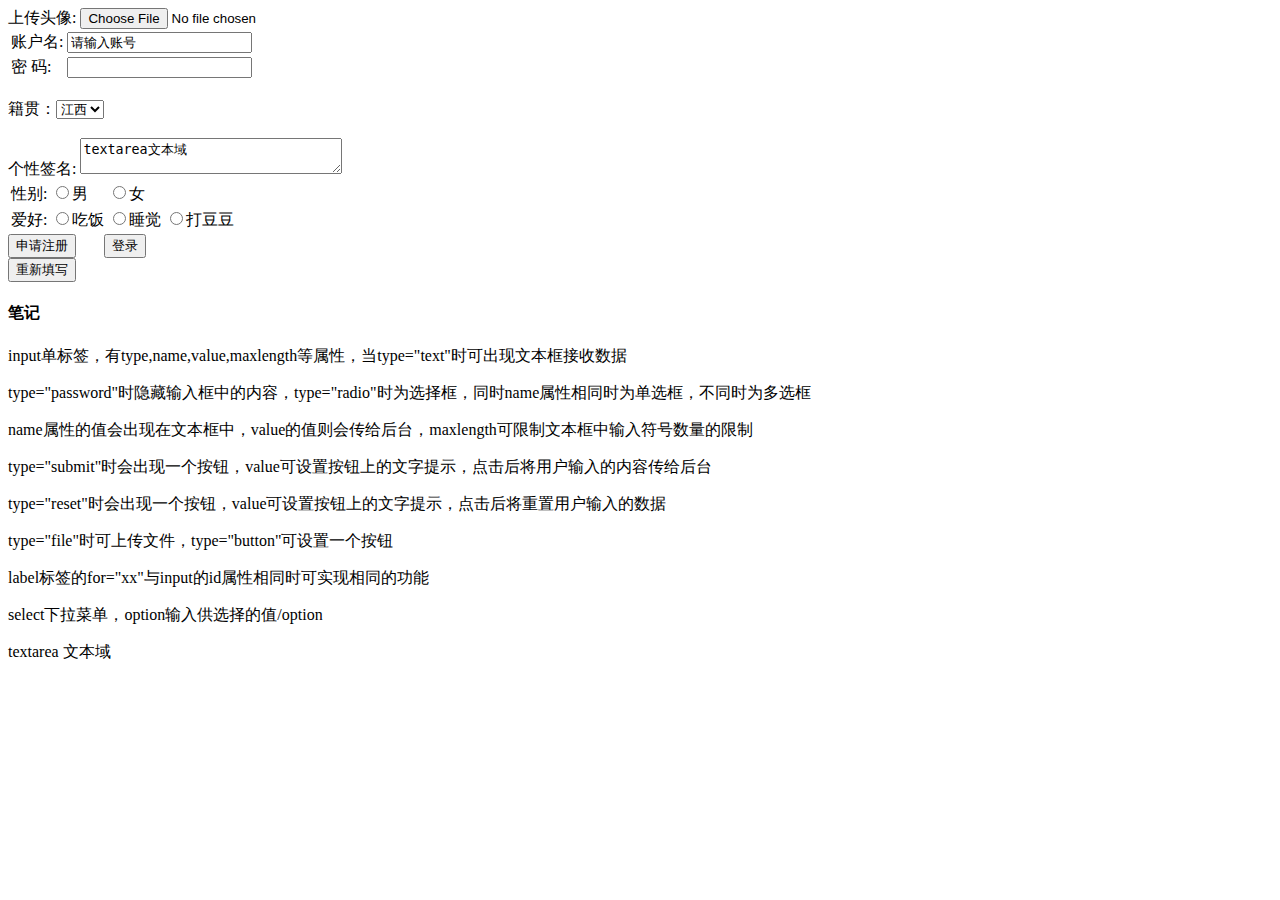
==== biaodan.html @ 23716a7b "Add files via upload" ====
<!DOCTYPE html>
<html lang="en">
<head>
    <meta charset="UTF-8">
    <meta http-equiv="X-UA-Compatible" content="IE=edge">
    <meta name="viewport" content="width=device-width, initial-scale=1.0">
    <title>表单</title>
</head>
<body>
   上传头像: <input type="file" value="上传头像">
    <table>
 <tr>  <td><label for="账户名">账户名:</label></td><td><input type="text" value="请输入账号"id="账户名" maxlength="10"></td> </tr>
  <tr> <td>密  码:</td> <td><input type="password" value=""></td> </tr>
    </table><br>
    <table>
        <tr><td>性别:  </td><td>  <input type="radio" name="sex" value="男" id="男"><label for="男" >男</label> </td><td><input type="radio" name="sex" value="女"id="女"><label for="女">女</label></td></tr>
        <tr><td>爱好:</td><td> <input type="radio">吃饭</td><td><input type="radio">睡觉</td><td><input type="radio">打豆豆</td></tr>
籍贯：<select name="籍贯" id="">
    <option value="">江西</option>
    <option value="">湖南</option>
    <option value="">湖北</option>
    <option value="">河南</option>
    <option value="">河北</option>
    <option value="">广西</option>
    <option value="">广东</option>
    <option value="">山西</option>
    <option value="">山东</option>
    <option value="">云南</option>
    <option value="">贵州</option>
   
</select><br><br>
个性签名: <textarea name="" id="" cols="30" rows="2">textarea文本域</textarea>
    </table>
 <input type="submit" value="申请注册">&nbsp;&nbsp;&nbsp;&nbsp;&nbsp;&nbsp; <input type="button" value="登录"><br>
    <input type="reset" value="重新填写"><br>
   
<h4>笔记</h4>
<p>input单标签，有type,name,value,maxlength等属性，当type="text"时可出现文本框接收数据</p>
<p>type="password"时隐藏输入框中的内容，type="radio"时为选择框，同时name属性相同时为单选框，不同时为多选框</p>
<p>name属性的值会出现在文本框中，value的值则会传给后台，maxlength可限制文本框中输入符号数量的限制</p>
<p>type="submit"时会出现一个按钮，value可设置按钮上的文字提示，点击后将用户输入的内容传给后台</p>
<p>type="reset"时会出现一个按钮，value可设置按钮上的文字提示，点击后将重置用户输入的数据</p>
<p>type="file"时可上传文件，type="button"可设置一个按钮</p>
<p>label标签的for="xx"与input的id属性相同时可实现相同的功能</p>
<p>select下拉菜单，option输入供选择的值/option</p>
<p>textarea 文本域</p>
</body>
</html>
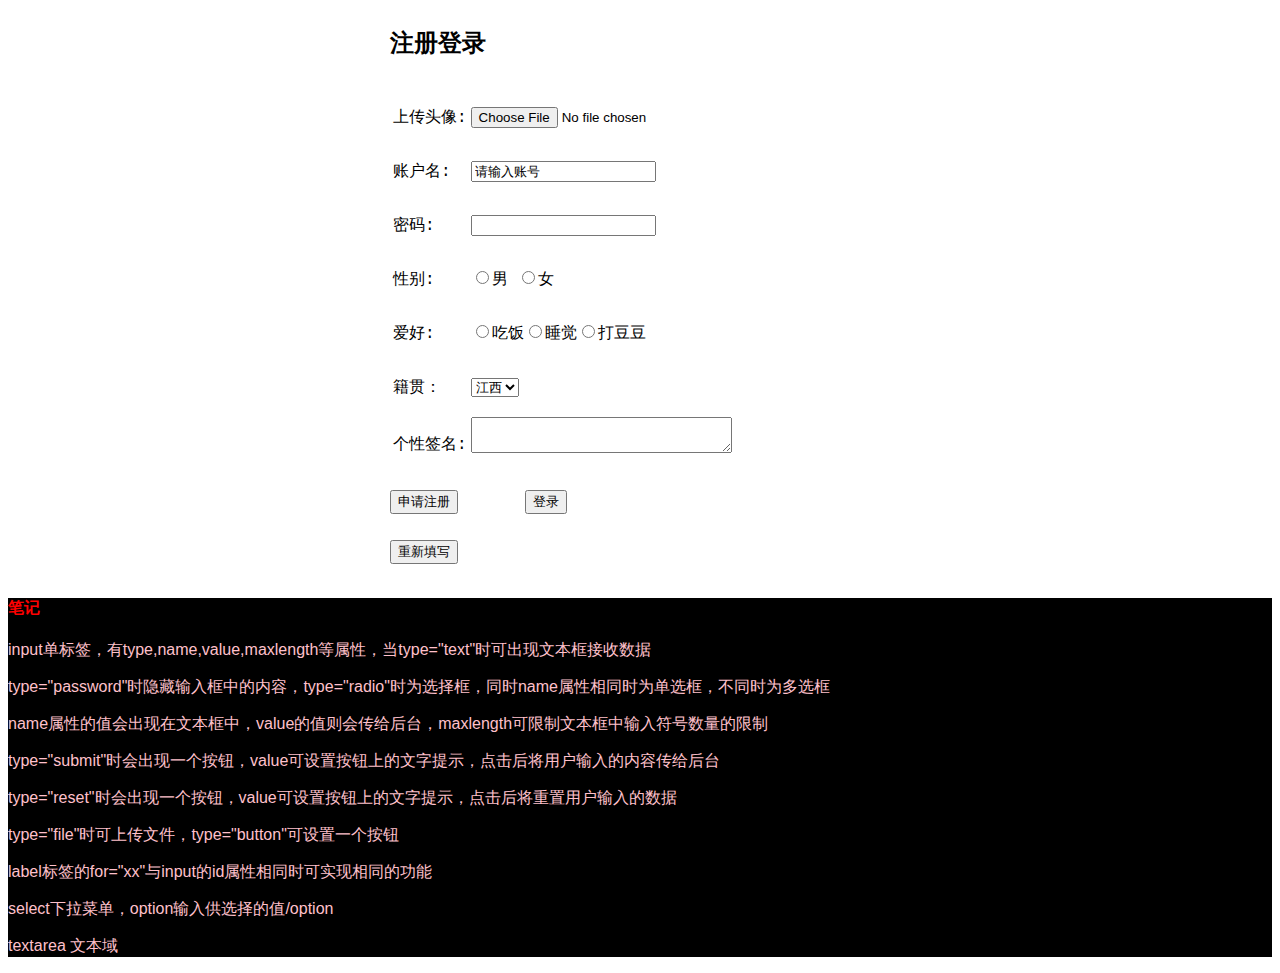
==== commit cf3eadd3: "Add files via upload" ====
--- a/biaodan.html
+++ b/biaodan.html
@@ -5,35 +5,64 @@
     <meta http-equiv="X-UA-Compatible" content="IE=edge">
     <meta name="viewport" content="width=device-width, initial-scale=1.0">
     <title>表单</title>
+    <style>
+ 
+ p { 
+    color: pink;
+ }
+ .anli {
+    width: 500px;
+	height: auto;
+	margin: 0 auto;
+     line-height: 50px ;
+     font-family: 'Courier New', Courier, monospace;
+      border: 2px;
+ }
+ .biji {
+    background-color: black;
+ }
+ body {
+    font-family:'Franklin Gothic Medium', 'Arial Narrow', Arial, sans-serif;
+ }
+ h2 {
+    text-align:left;
+ }
+ h4 {
+    color: red;
+ }
+
+    </style>
 </head>
 <body>
-   上传头像: <input type="file" value="上传头像">
+  <div class="anli" >
+    <h2>注册登录</h2>
     <table>
- <tr>  <td><label for="账户名">账户名:</label></td><td><input type="text" value="请输入账号"id="账户名" maxlength="10"></td> </tr>
-  <tr> <td>密  码:</td> <td><input type="password" value=""></td> </tr>
-    </table><br>
-    <table>
-        <tr><td>性别:  </td><td>  <input type="radio" name="sex" value="男" id="男"><label for="男" >男</label> </td><td><input type="radio" name="sex" value="女"id="女"><label for="女">女</label></td></tr>
-        <tr><td>爱好:</td><td> <input type="radio">吃饭</td><td><input type="radio">睡觉</td><td><input type="radio">打豆豆</td></tr>
-籍贯：<select name="籍贯" id="">
-    <option value="">江西</option>
-    <option value="">湖南</option>
-    <option value="">湖北</option>
-    <option value="">河南</option>
-    <option value="">河北</option>
-    <option value="">广西</option>
-    <option value="">广东</option>
-    <option value="">山西</option>
-    <option value="">山东</option>
-    <option value="">云南</option>
-    <option value="">贵州</option>
+  <tr>  <td>上传头像:</td><td> <input type="file" value="上传头像" ></td></tr>
+  <tr>  <td><label for="账户名">账户名:</label></td><td><input type="text" value="请输入账号"id="账户名" maxlength="10"></td> </tr>
+  <tr>  <td>密码:</td> <td><input type="password" value=""></td> </tr>
+  <tr>  <td>性别:</td><td>  <input type="radio" name="sex" value="男" id="男"><label for="男" >男</label> <input type="radio" name="sex" value="女"id="女"><label for="女">女</label></td></tr>
+  <tr>  <td>爱好:</td><td> <input type="radio">吃饭<input type="radio">睡觉<input type="radio">打豆豆</td></tr>
+<tr><td>籍贯：</td><td><select name="籍贯" id="">
+    <option >江西</option>
+    <option >湖南</option>
+    <option >湖北</option>
+    <option >河南</option>
+    <option >河北</option>
+    <option >广西</option>
+    <option >广东</option>
+    <option >山西</option>
+    <option >山东</option>
+    <option >云南</option>
+    <option >贵州</option>
    
-</select><br><br>
-个性签名: <textarea name="" id="" cols="30" rows="2">textarea文本域</textarea>
+</select></td></tr>
+<tr><td>个性签名:</td><td> <textarea name="" id="" cols="30" rows="2"></textarea></td></tr>
     </table>
  <input type="submit" value="申请注册">&nbsp;&nbsp;&nbsp;&nbsp;&nbsp;&nbsp; <input type="button" value="登录"><br>
     <input type="reset" value="重新填写"><br>
-   
+</div>
+
+    <div class="biji">
 <h4>笔记</h4>
 <p>input单标签，有type,name,value,maxlength等属性，当type="text"时可出现文本框接收数据</p>
 <p>type="password"时隐藏输入框中的内容，type="radio"时为选择框，同时name属性相同时为单选框，不同时为多选框</p>
@@ -44,5 +73,6 @@
 <p>label标签的for="xx"与input的id属性相同时可实现相同的功能</p>
 <p>select下拉菜单，option输入供选择的值/option</p>
 <p>textarea 文本域</p>
+</div>
 </body>
 </html>